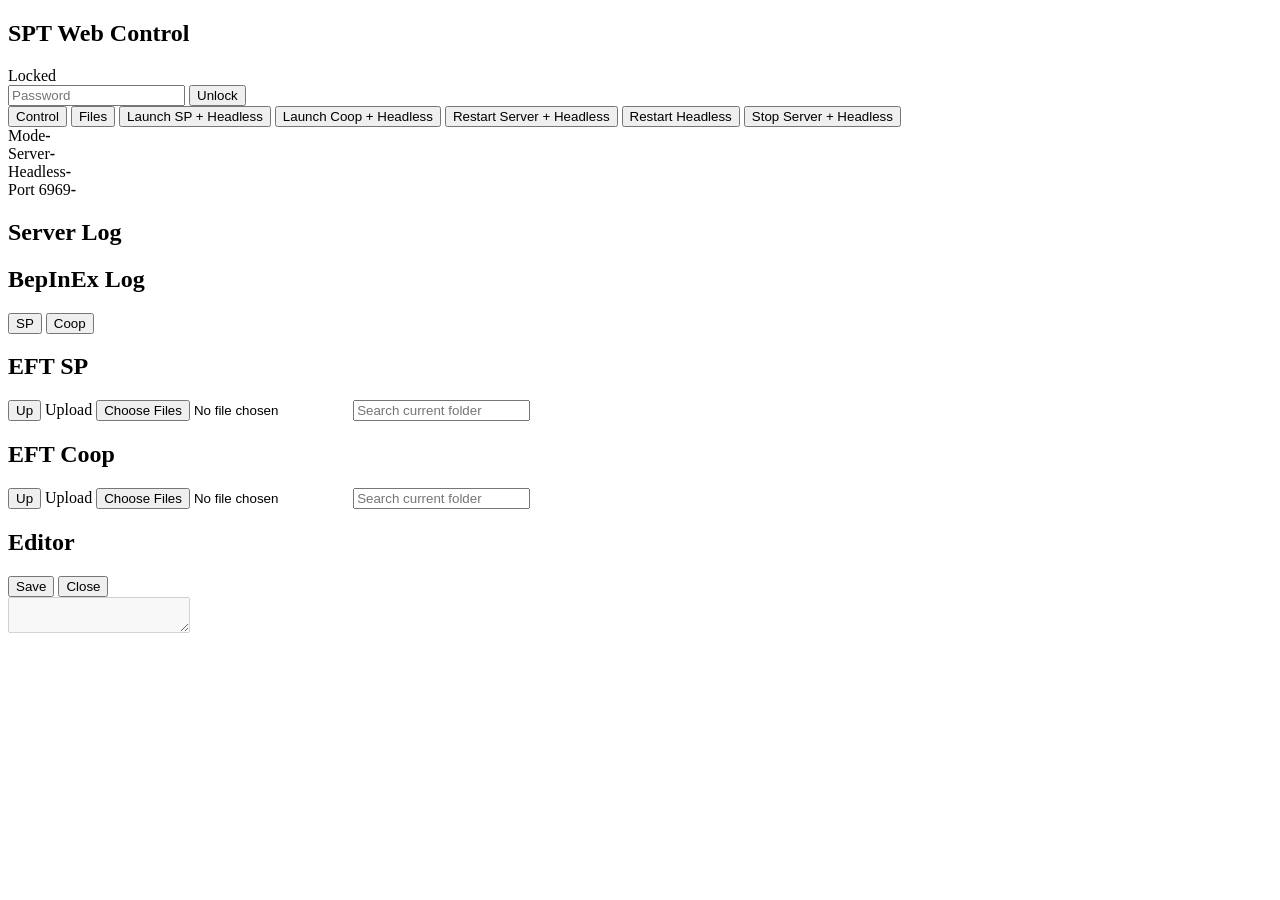
==== Web Server/www/index.html @ 2a4f7956 "Initial SPT web controller" ====
<!doctype html>
<html lang="en">
<head>
  <meta charset="utf-8">
  <meta name="viewport" content="width=device-width, initial-scale=1">
  <title>SPT Web Control</title>
  <link rel="stylesheet" href="/style.css">
</head>
<body>
  <main class="shell">
    <section class="topbar">
      <div class="brand">
        <h1>SPT Web Control</h1>
        <div id="statusText" class="status">Locked</div>
      </div>

      <form id="loginForm" class="login">
        <input id="passwordInput" type="password" autocomplete="current-password" placeholder="Password">
        <button type="submit">Unlock</button>
      </form>

      <div id="controls" class="controls hidden">
        <button type="button" class="tab-button active" data-tab="control">Control</button>
        <button type="button" class="tab-button" data-tab="files">Files</button>
        <button data-action="launch-single">Launch SP + Headless</button>
        <button data-action="launch-coop">Launch Coop + Headless</button>
        <button data-action="restart-all">Restart Server + Headless</button>
        <button data-action="restart-headless">Restart Headless</button>
        <button data-action="stop-all" class="danger">Stop Server + Headless</button>
      </div>
    </section>

    <section id="controlView" class="view active">
      <section class="meta">
        <div><span>Mode</span><strong id="modeValue">-</strong></div>
        <div><span>Server</span><strong id="serverValue">-</strong></div>
        <div><span>Headless</span><strong id="headlessValue">-</strong></div>
        <div><span>Port 6969</span><strong id="portValue">-</strong></div>
      </section>

      <section class="logs">
        <article class="panel">
          <header>
            <h2>Server Log</h2>
            <span id="serverLogPath"></span>
          </header>
          <pre id="serverLog" class="log"></pre>
        </article>

        <article class="panel">
          <header>
            <h2>BepInEx Log</h2>
            <span id="bepinexLogPath"></span>
          </header>
          <pre id="bepinexLog" class="log"></pre>
        </article>
      </section>
    </section>

    <section id="filesView" class="view">
      <section class="file-toolbar">
        <button type="button" class="root-toggle active" data-root-toggle="sp">SP</button>
        <button type="button" class="root-toggle active" data-root-toggle="coop">Coop</button>
        <span id="fileMessage" class="file-path"></span>
      </section>

      <section id="fileManager" class="file-manager split-both">
        <article id="spPane" class="panel file-list-panel" data-root-pane="sp">
          <header>
            <h2>EFT SP</h2>
            <span id="spFilePath"></span>
          </header>
          <div class="pane-toolbar">
            <button type="button" data-file-up="sp">Up</button>
            <label class="upload-button">
              Upload
              <input type="file" multiple data-file-upload="sp">
            </label>
            <input type="search" placeholder="Search current folder" data-file-search="sp">
          </div>
          <div id="spFileList" class="file-list" data-file-list="sp"></div>
        </article>

        <article id="coopPane" class="panel file-list-panel" data-root-pane="coop">
          <header>
            <h2>EFT Coop</h2>
            <span id="coopFilePath"></span>
          </header>
          <div class="pane-toolbar">
            <button type="button" data-file-up="coop">Up</button>
            <label class="upload-button">
              Upload
              <input type="file" multiple data-file-upload="coop">
            </label>
            <input type="search" placeholder="Search current folder" data-file-search="coop">
          </div>
          <div id="coopFileList" class="file-list" data-file-list="coop"></div>
        </article>

        <article class="panel editor-panel">
          <header>
            <h2 id="editorTitle">Editor</h2>
            <div class="editor-actions">
              <button type="button" id="editorSave">Save</button>
              <button type="button" id="editorClose">Close</button>
            </div>
          </header>
          <textarea id="fileEditor" spellcheck="false" disabled></textarea>
        </article>
      </section>
    </section>
  </main>

  <script src="/app.js"></script>
</body>
</html>
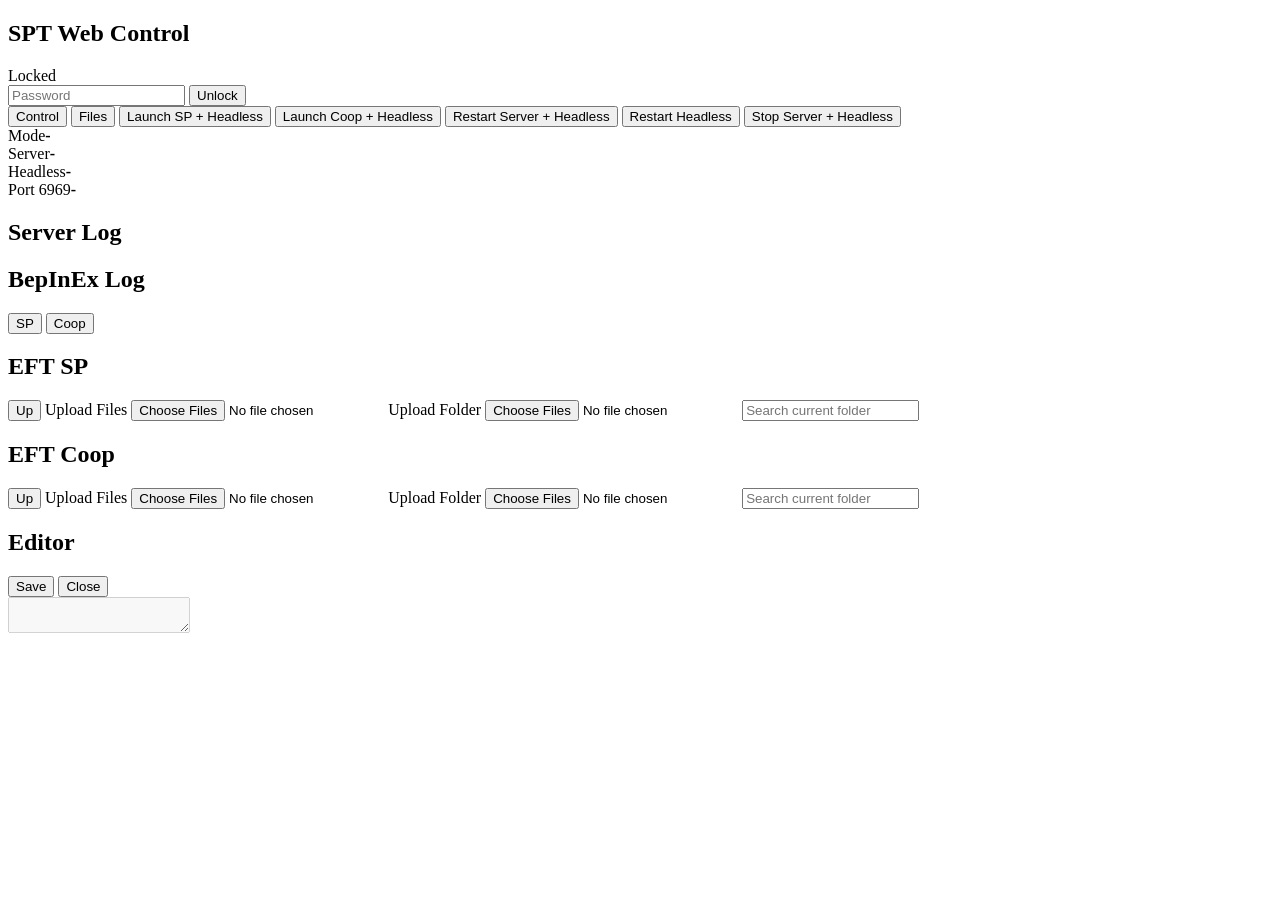
==== commit fa27518e: "Support folder uploads" ====
--- a/Web Server/www/index.html
+++ b/Web Server/www/index.html
@@ -73,8 +73,12 @@
           <div class="pane-toolbar">
             <button type="button" data-file-up="sp">Up</button>
             <label class="upload-button">
-              Upload
+              Upload Files
               <input type="file" multiple data-file-upload="sp">
+            </label>
+            <label class="upload-button">
+              Upload Folder
+              <input type="file" multiple webkitdirectory directory data-folder-upload="sp">
             </label>
             <input type="search" placeholder="Search current folder" data-file-search="sp">
           </div>
@@ -89,8 +93,12 @@
           <div class="pane-toolbar">
             <button type="button" data-file-up="coop">Up</button>
             <label class="upload-button">
-              Upload
+              Upload Files
               <input type="file" multiple data-file-upload="coop">
+            </label>
+            <label class="upload-button">
+              Upload Folder
+              <input type="file" multiple webkitdirectory directory data-folder-upload="coop">
             </label>
             <input type="search" placeholder="Search current folder" data-file-search="coop">
           </div>
